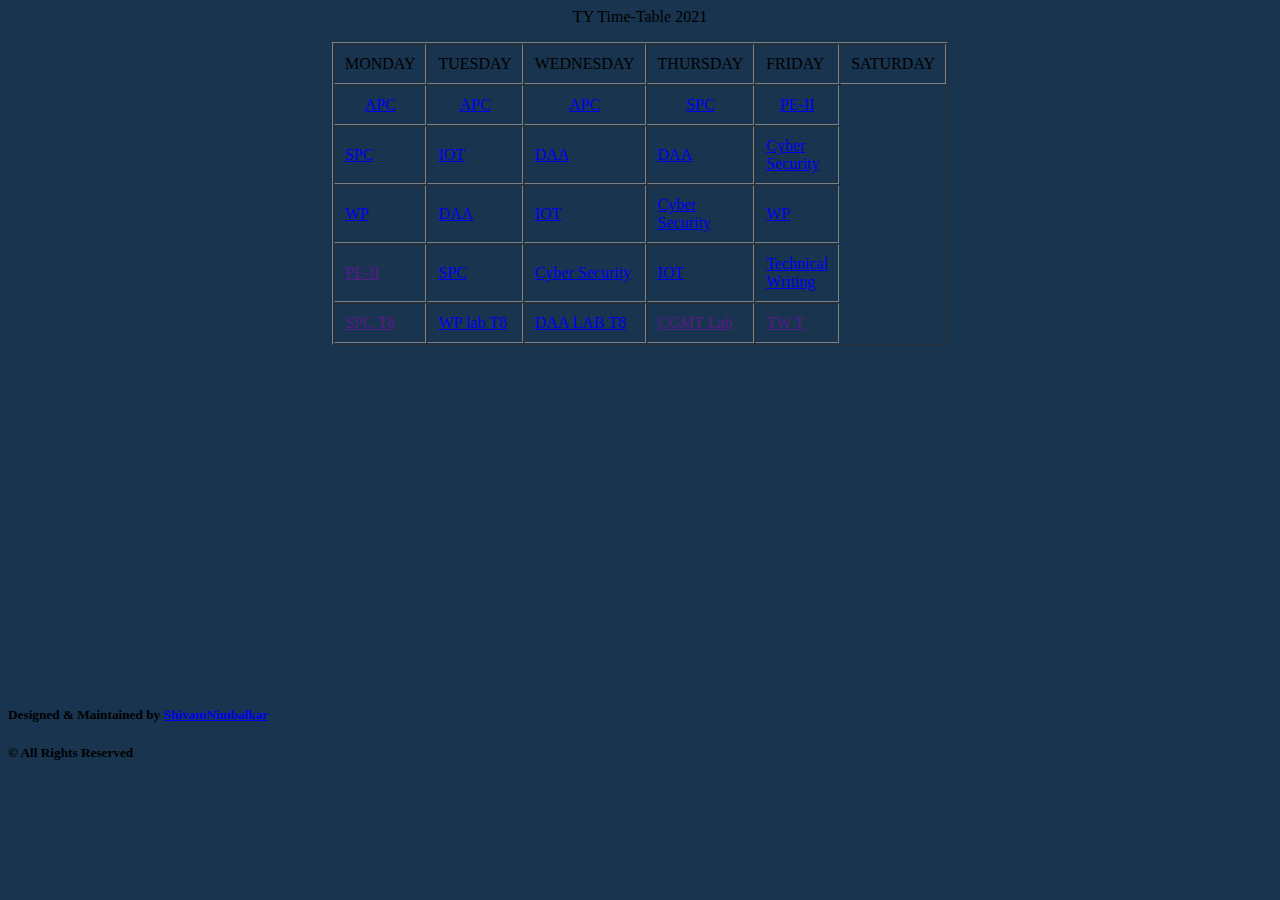
==== Timetable.html @ f4fb5498 "center" ====
<html>
<head> <title>TY Time-Table 2021</title>
</head>

<body bgcolor="#18344E">
<p align ="center">TY Time-Table 2021<p>
<table border=1 cellspacing="1" cellpadding="10" align = "center" width=100px  >

<tr><td><font face="Poiret One" color="Black" >MONDAY</font></td> <td>TUESDAY</td> <td>WEDNESDAY</td> <td>THURSDAY</td> <td>FRIDAY</td> <td>SATURDAY</td></tr>
<tr align ="center"><td> <a href="https://bit.ly/3egnjlY"target="_blank">APC</a></td> <td> <a href="https://bit.ly/3egnjlY"target="_blank">APC</a></td> <td> <a href="https://bit.ly/3egnjlY"target="_blank">APC</a></td> <td> <a href="https://bit.ly/spcty2021"target="_blank">SPC</a></td> <td> <a href="https://bit.ly/3AYKr2d"target="_blank">PE-II</a></td>     
<tr><td> <a href="https://bit.ly/spcty2021"target="_blank">SPC</a></td> <td> <a href="https://bit.ly/IoT_Tues"target="_blank">IOT</a></td> <td> <a href="https://bit.ly/DAA_TY_B"target="_blank">DAA</a></td> <td> <a href="https://bit.ly/DAA_TY_B"target="_blank">DAA</a></td> <td> <a href="https://bit.ly/3hCOREA"target="_blank">Cyber Security</a></td> 
<tr><td> <a href="https://bit.ly/wpty2021"target="_blank">WP</a></td> <td> <a href="https://bit.ly/DAA_TY_B"target="_blank">DAA</a></td> <td> <a href="https://bit.ly/IoT_Wed"target="_blank">IOT</a></td> <td> <a href="https://bit.ly/3kdN5eI"target="_blank">Cyber Security</a> </td> <td> <a href="https://bit.ly/wpty2021"target="_blank">WP</a></td>      
<tr><td> <a href=""target="_blank">PE-II</a></td> <td> <a href="https://bit.ly/spcty2021"target="_blank">SPC</a></td><td> <a href="https://bit.ly/3k9oDLr"target="_blank">Cyber Security</a></td> <td> <a href="https://bit.ly/IoT_Thurs"target="_blank">IOT</a></td> <td> <a href="https://bit.ly/TY_Technical_Writing"target="_blank">Technical Writing</a></td>
<tr><td> <a href=""target="_blank">SPC T8</a></td> <td> <a href="https://bit.ly/wpty2021"target="_blank">WP lab T8 </a></td> <td> <a href="https://bit.ly/DAA_LAB_TYB"target="_blank">DAA LAB T8 </a></td> <td> <a href=""target="_blank">CGMT Lab</a></td><td> <a href=""target="_blank">TW T</a></td>
</font>
</table>

<!--<h1 align="center"><font face="Poiret One"> Under Maintanance:</font></h1>-->
<p>&nbsp;</p><p>&nbsp;</</p> 
<p>&nbsp;</p><p>&nbsp;</</p> 
<p>&nbsp;</p><p>&nbsp;</</p> 
<p>&nbsp;</p><p>&nbsp;</</p> 
<p>&nbsp;</p><p>&nbsp;</</p> 

<p align = "center bottom"> <h5>Designed & Maintained by <a href="https://cutt.ly/vm31hcz"target="_blank">ShivamNimbalkar</a></h5>
<h5>© All Rights Reserved</h5>
</p>
</body>

</html>
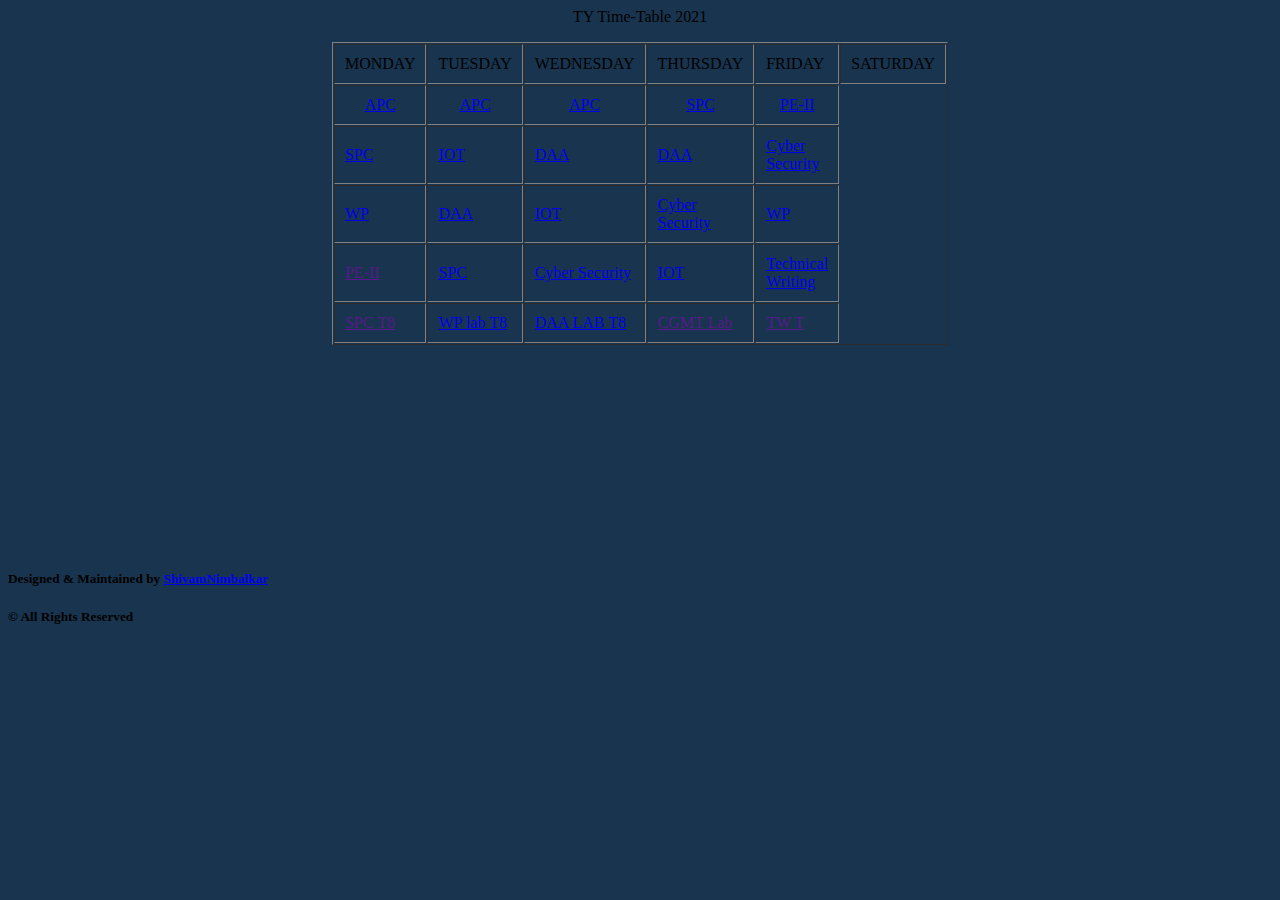
==== commit c87344a3: "Table" ====
--- a/Timetable.html
+++ b/Timetable.html
@@ -6,8 +6,8 @@
 <p align ="center">TY Time-Table 2021<p>
 <table border=1 cellspacing="1" cellpadding="10" align = "center" width=100px  >
 
-<tr><td><font face="Poiret One" color="Black" >MONDAY</font></td> <td>TUESDAY</td> <td>WEDNESDAY</td> <td>THURSDAY</td> <td>FRIDAY</td> <td>SATURDAY</td></tr>
-<tr align ="center"><td> <a href="https://bit.ly/3egnjlY"target="_blank">APC</a></td> <td> <a href="https://bit.ly/3egnjlY"target="_blank">APC</a></td> <td> <a href="https://bit.ly/3egnjlY"target="_blank">APC</a></td> <td> <a href="https://bit.ly/spcty2021"target="_blank">SPC</a></td> <td> <a href="https://bit.ly/3AYKr2d"target="_blank">PE-II</a></td>     
+<tr><td>MONDAY</td> <td>TUESDAY</td> <td>WEDNESDAY</td> <td>THURSDAY</td> <td>FRIDAY</td> <td>SATURDAY</td></tr>
+<tr align ="center" ><font face="Poiret One" color="Black" ><td> <a href="https://bit.ly/3egnjlY"target="_blank">APC</a></td> <td> <a href="https://bit.ly/3egnjlY"target="_blank">APC</a></td> <td> <a href="https://bit.ly/3egnjlY"target="_blank">APC</a></td> <td> <a href="https://bit.ly/spcty2021"target="_blank">SPC</a></td> <td> <a href="https://bit.ly/3AYKr2d"target="_blank">PE-II</a></td></font>    
 <tr><td> <a href="https://bit.ly/spcty2021"target="_blank">SPC</a></td> <td> <a href="https://bit.ly/IoT_Tues"target="_blank">IOT</a></td> <td> <a href="https://bit.ly/DAA_TY_B"target="_blank">DAA</a></td> <td> <a href="https://bit.ly/DAA_TY_B"target="_blank">DAA</a></td> <td> <a href="https://bit.ly/3hCOREA"target="_blank">Cyber Security</a></td> 
 <tr><td> <a href="https://bit.ly/wpty2021"target="_blank">WP</a></td> <td> <a href="https://bit.ly/DAA_TY_B"target="_blank">DAA</a></td> <td> <a href="https://bit.ly/IoT_Wed"target="_blank">IOT</a></td> <td> <a href="https://bit.ly/3kdN5eI"target="_blank">Cyber Security</a> </td> <td> <a href="https://bit.ly/wpty2021"target="_blank">WP</a></td>      
 <tr><td> <a href=""target="_blank">PE-II</a></td> <td> <a href="https://bit.ly/spcty2021"target="_blank">SPC</a></td><td> <a href="https://bit.ly/3k9oDLr"target="_blank">Cyber Security</a></td> <td> <a href="https://bit.ly/IoT_Thurs"target="_blank">IOT</a></td> <td> <a href="https://bit.ly/TY_Technical_Writing"target="_blank">Technical Writing</a></td>
@@ -16,11 +16,9 @@
 </table>
 
 <!--<h1 align="center"><font face="Poiret One"> Under Maintanance:</font></h1>-->
-<p>&nbsp;</p><p>&nbsp;</</p> 
-<p>&nbsp;</p><p>&nbsp;</</p> 
-<p>&nbsp;</p><p>&nbsp;</</p> 
-<p>&nbsp;</p><p>&nbsp;</</p> 
-<p>&nbsp;</p><p>&nbsp;</</p> 
+<p>&nbsp;</p><p>&nbsp;</p> 
+<p>&nbsp;</p><p>&nbsp;</p> 
+<p>&nbsp;</p><p>&nbsp;</p> 
 
 <p align = "center bottom"> <h5>Designed & Maintained by <a href="https://cutt.ly/vm31hcz"target="_blank">ShivamNimbalkar</a></h5>
 <h5>© All Rights Reserved</h5>
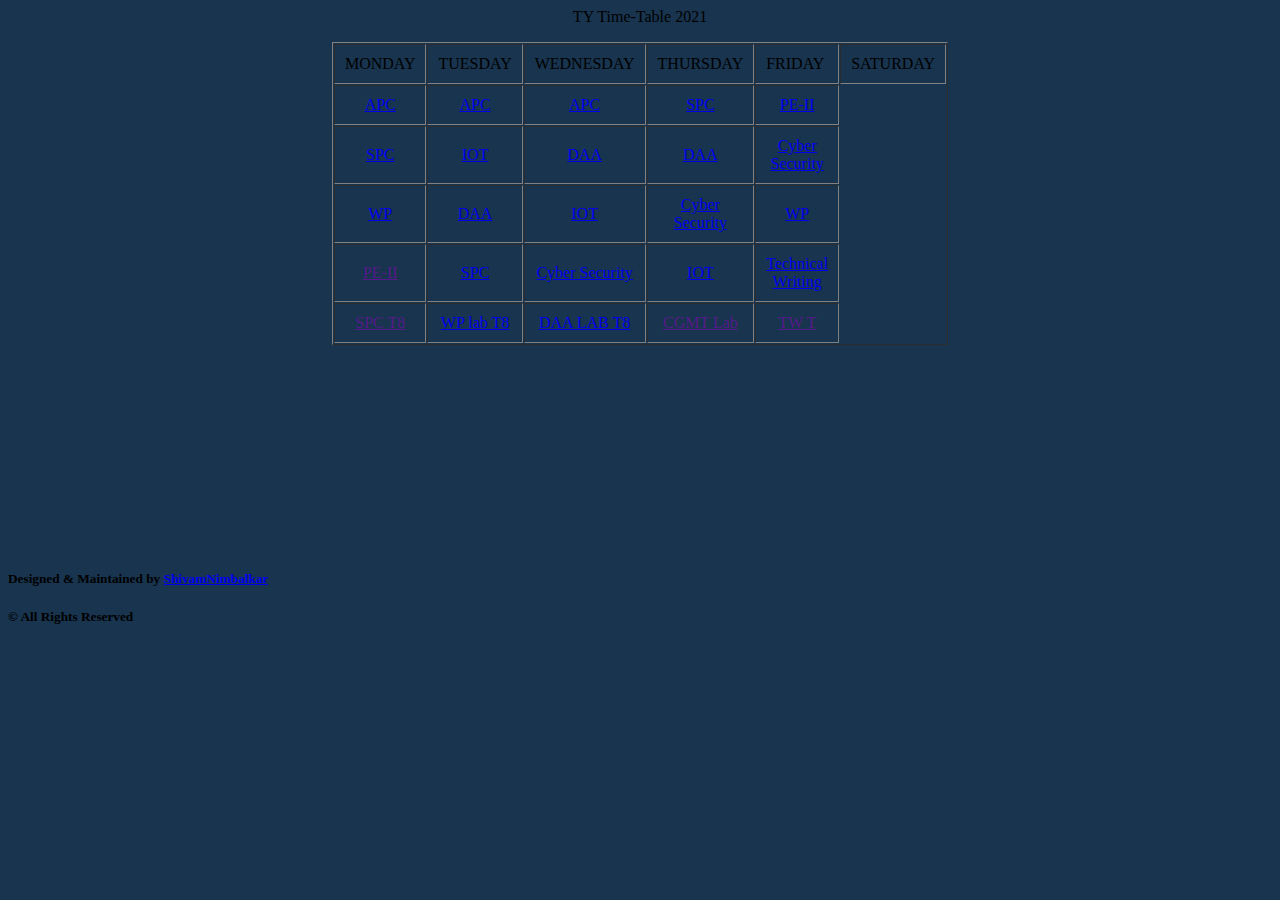
==== commit d4fe9210: "central" ====
--- a/Timetable.html
+++ b/Timetable.html
@@ -8,10 +8,10 @@
 
 <tr><td>MONDAY</td> <td>TUESDAY</td> <td>WEDNESDAY</td> <td>THURSDAY</td> <td>FRIDAY</td> <td>SATURDAY</td></tr>
 <tr align ="center" ><font face="Poiret One" color="Black" ><td> <a href="https://bit.ly/3egnjlY"target="_blank">APC</a></td> <td> <a href="https://bit.ly/3egnjlY"target="_blank">APC</a></td> <td> <a href="https://bit.ly/3egnjlY"target="_blank">APC</a></td> <td> <a href="https://bit.ly/spcty2021"target="_blank">SPC</a></td> <td> <a href="https://bit.ly/3AYKr2d"target="_blank">PE-II</a></td></font>    
-<tr><td> <a href="https://bit.ly/spcty2021"target="_blank">SPC</a></td> <td> <a href="https://bit.ly/IoT_Tues"target="_blank">IOT</a></td> <td> <a href="https://bit.ly/DAA_TY_B"target="_blank">DAA</a></td> <td> <a href="https://bit.ly/DAA_TY_B"target="_blank">DAA</a></td> <td> <a href="https://bit.ly/3hCOREA"target="_blank">Cyber Security</a></td> 
-<tr><td> <a href="https://bit.ly/wpty2021"target="_blank">WP</a></td> <td> <a href="https://bit.ly/DAA_TY_B"target="_blank">DAA</a></td> <td> <a href="https://bit.ly/IoT_Wed"target="_blank">IOT</a></td> <td> <a href="https://bit.ly/3kdN5eI"target="_blank">Cyber Security</a> </td> <td> <a href="https://bit.ly/wpty2021"target="_blank">WP</a></td>      
-<tr><td> <a href=""target="_blank">PE-II</a></td> <td> <a href="https://bit.ly/spcty2021"target="_blank">SPC</a></td><td> <a href="https://bit.ly/3k9oDLr"target="_blank">Cyber Security</a></td> <td> <a href="https://bit.ly/IoT_Thurs"target="_blank">IOT</a></td> <td> <a href="https://bit.ly/TY_Technical_Writing"target="_blank">Technical Writing</a></td>
-<tr><td> <a href=""target="_blank">SPC T8</a></td> <td> <a href="https://bit.ly/wpty2021"target="_blank">WP lab T8 </a></td> <td> <a href="https://bit.ly/DAA_LAB_TYB"target="_blank">DAA LAB T8 </a></td> <td> <a href=""target="_blank">CGMT Lab</a></td><td> <a href=""target="_blank">TW T</a></td>
+<tr align ="center"><td> <a href="https://bit.ly/spcty2021"target="_blank">SPC</a></td> <td> <a href="https://bit.ly/IoT_Tues"target="_blank">IOT</a></td> <td> <a href="https://bit.ly/DAA_TY_B"target="_blank">DAA</a></td> <td> <a href="https://bit.ly/DAA_TY_B"target="_blank">DAA</a></td> <td> <a href="https://bit.ly/3hCOREA"target="_blank">Cyber Security</a></td> 
+<tr align ="center"><td> <a href="https://bit.ly/wpty2021"target="_blank">WP</a></td> <td> <a href="https://bit.ly/DAA_TY_B"target="_blank">DAA</a></td> <td> <a href="https://bit.ly/IoT_Wed"target="_blank">IOT</a></td> <td> <a href="https://bit.ly/3kdN5eI"target="_blank">Cyber Security</a> </td> <td> <a href="https://bit.ly/wpty2021"target="_blank">WP</a></td>      
+<tr align ="center" ><td> <a href=""target="_blank">PE-II</a></td> <td> <a href="https://bit.ly/spcty2021"target="_blank">SPC</a></td><td> <a href="https://bit.ly/3k9oDLr"target="_blank">Cyber Security</a></td> <td> <a href="https://bit.ly/IoT_Thurs"target="_blank">IOT</a></td> <td> <a href="https://bit.ly/TY_Technical_Writing"target="_blank">Technical Writing</a></td>
+<tr align ="center" ><td> <a href=""target="_blank">SPC T8</a></td> <td> <a href="https://bit.ly/wpty2021"target="_blank">WP lab T8 </a></td> <td> <a href="https://bit.ly/DAA_LAB_TYB"target="_blank">DAA LAB T8 </a></td> <td> <a href=""target="_blank">CGMT Lab</a></td><td> <a href=""target="_blank">TW T</a></td>
 </font>
 </table>
 
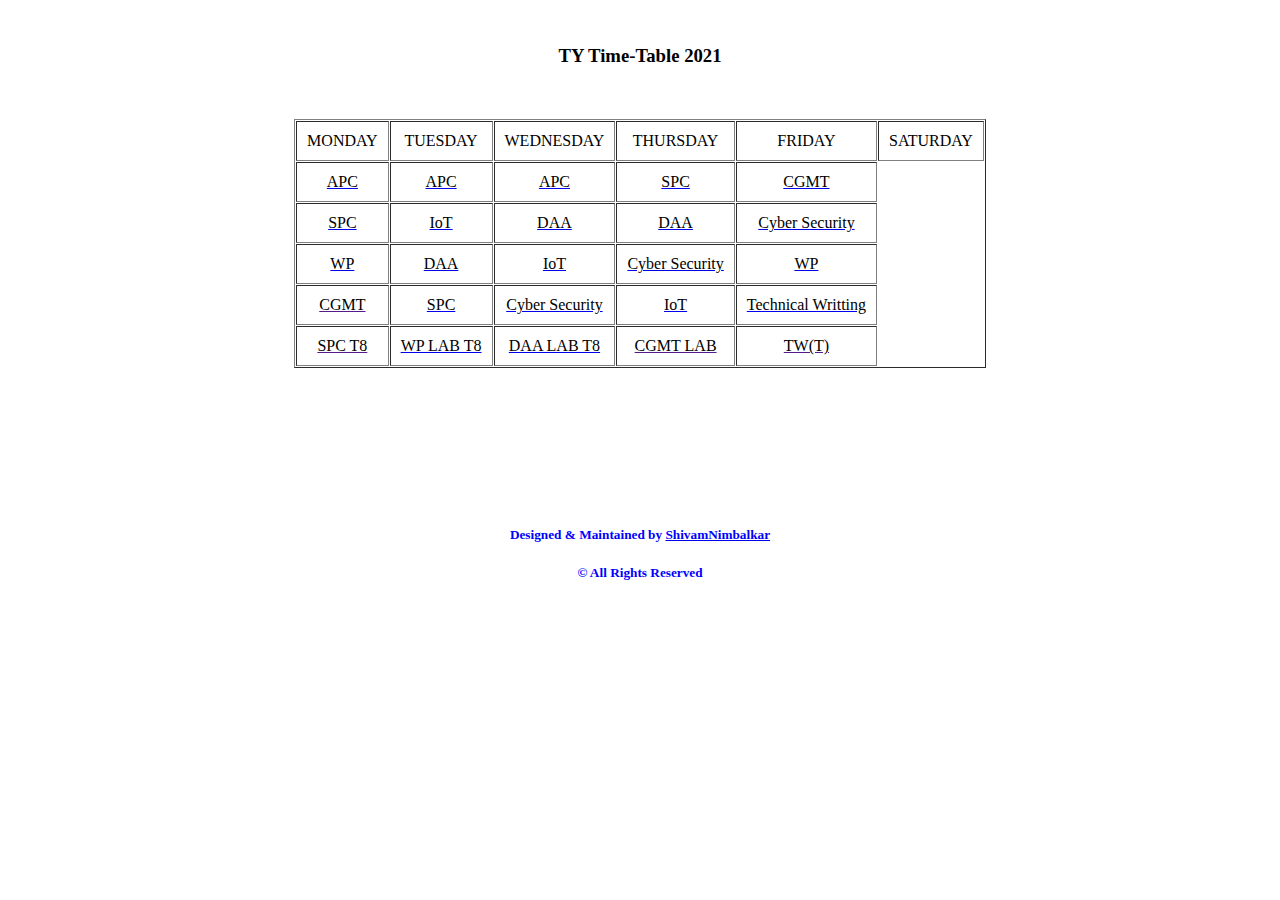
==== commit 71a4e29f: "UI complete" ====
--- a/Timetable.html
+++ b/Timetable.html
@@ -2,26 +2,27 @@
 <head> <title>TY Time-Table 2021</title>
 </head>
 
-<body bgcolor="#18344E">
-<p align ="center">TY Time-Table 2021<p>
-<table border=1 cellspacing="1" cellpadding="10" align = "center" width=100px  >
+<body bgcolor="white">
+    <p>&nbsp;</p>
+<p><h3 align="center">TY Time-Table 2021</h3></p>
+<table border=1 cellspacing="1" cellpadding="10" align = "center"  border color="black" >
 
-<tr><td>MONDAY</td> <td>TUESDAY</td> <td>WEDNESDAY</td> <td>THURSDAY</td> <td>FRIDAY</td> <td>SATURDAY</td></tr>
-<tr align ="center" ><font face="Poiret One" color="Black" ><td> <a href="https://bit.ly/3egnjlY"target="_blank">APC</a></td> <td> <a href="https://bit.ly/3egnjlY"target="_blank">APC</a></td> <td> <a href="https://bit.ly/3egnjlY"target="_blank">APC</a></td> <td> <a href="https://bit.ly/spcty2021"target="_blank">SPC</a></td> <td> <a href="https://bit.ly/3AYKr2d"target="_blank">PE-II</a></td></font>    
-<tr align ="center"><td> <a href="https://bit.ly/spcty2021"target="_blank">SPC</a></td> <td> <a href="https://bit.ly/IoT_Tues"target="_blank">IOT</a></td> <td> <a href="https://bit.ly/DAA_TY_B"target="_blank">DAA</a></td> <td> <a href="https://bit.ly/DAA_TY_B"target="_blank">DAA</a></td> <td> <a href="https://bit.ly/3hCOREA"target="_blank">Cyber Security</a></td> 
-<tr align ="center"><td> <a href="https://bit.ly/wpty2021"target="_blank">WP</a></td> <td> <a href="https://bit.ly/DAA_TY_B"target="_blank">DAA</a></td> <td> <a href="https://bit.ly/IoT_Wed"target="_blank">IOT</a></td> <td> <a href="https://bit.ly/3kdN5eI"target="_blank">Cyber Security</a> </td> <td> <a href="https://bit.ly/wpty2021"target="_blank">WP</a></td>      
-<tr align ="center" ><td> <a href=""target="_blank">PE-II</a></td> <td> <a href="https://bit.ly/spcty2021"target="_blank">SPC</a></td><td> <a href="https://bit.ly/3k9oDLr"target="_blank">Cyber Security</a></td> <td> <a href="https://bit.ly/IoT_Thurs"target="_blank">IOT</a></td> <td> <a href="https://bit.ly/TY_Technical_Writing"target="_blank">Technical Writing</a></td>
-<tr align ="center" ><td> <a href=""target="_blank">SPC T8</a></td> <td> <a href="https://bit.ly/wpty2021"target="_blank">WP lab T8 </a></td> <td> <a href="https://bit.ly/DAA_LAB_TYB"target="_blank">DAA LAB T8 </a></td> <td> <a href=""target="_blank">CGMT Lab</a></td><td> <a href=""target="_blank">TW T</a></td>
+<p>&nbsp;</p>
+<tr align ="center"><td>MONDAY</td> <td>TUESDAY</td> <td>WEDNESDAY</td> <td>THURSDAY</td> <td>FRIDAY</td> <td>SATURDAY</td></tr>
+<tr align ="center"><td> <a href="https://bit.ly/3egnjlY"target="_blank"><font  color="Black">APC</font></a></td> <td> <a href="https://bit.ly/3egnjlY"target="_blank"><font  color="Black">APC</font></a></td> <td> <a href="https://bit.ly/3egnjlY"target="_blank"><font  color="Black">APC</font></a></td> <td> <a href="https://bit.ly/spcty2021"target="_blank"><font  color="Black">SPC</font></a></td> <td> <a href="https://bit.ly/3AYKr2d"target="_blank"><font  color="Black">CGMT</font></a></td></font>    
+<tr align ="center"><td> <a href="https://bit.ly/spcty2021"target="_blank"><font  color="Black">SPC</font></a></td> <td> <a href="https://bit.ly/IoT_Tues"target="_blank"><font  color="Black">IoT</font></a></td> <td> <a href="https://bit.ly/DAA_TY_B"target="_blank"><font  color="Black">DAA</font></a></td> <td> <a href="https://bit.ly/DAA_TY_B"target="_blank"><font  color="Black">DAA</font></a></td> <td> <a href="https://bit.ly/3hCOREA"target="_blank"><font  color="Black">Cyber Security</font></a></td> 
+<tr align ="center"><td> <a href="https://bit.ly/wpty2021"target="_blank"><font  color="Black">WP</font></a></td> <td> <a href="https://bit.ly/DAA_TY_B"target="_blank"><font  color="Black">DAA</font></a></td> <td> <a href="https://bit.ly/IoT_Wed"target="_blank"><font  color="Black">IoT</font></a></td> <td> <a href="https://bit.ly/3kdN5eI"target="_blank"><font  color="Black">Cyber Security</font></a> </td> <td> <a href="https://bit.ly/wpty2021"target="_blank"><font  color="Black">WP</font></a></td>      
+<tr align ="center" ><td> <a href=""target="_blank"><font  color="Black">CGMT</font></a></td> <td> <a href="https://bit.ly/spcty2021"target="_blank"><font  color="Black">SPC</font></a></td><td> <a href="https://bit.ly/3k9oDLr"target="_blank"><font  color="Black">Cyber Security</font></a></td> <td> <a href="https://bit.ly/IoT_Thurs"target="_blank"><font  color="Black">IoT</font></a></td> <td> <a href="https://bit.ly/TY_Technical_Writing"target="_blank"><font  color="Black">Technical Writting</font></a></td>
+<tr align ="center" ><td> <a href=""target="_blank"><font  color="Black">SPC T8</font></a></td> <td> <a href="https://bit.ly/wpty2021"target="_blank"><font  color="Black">WP LAB T8</font></a></td> <td> <a href="https://bit.ly/DAA_LAB_TYB"target="_blank"><font  color="Black">DAA LAB T8</font> </a></td> <td> <a href=""target="_blank"><font  color="Black">CGMT LAB</font></a></td><td> <a href=""target="_blank"><font  color="Black">TW(T)</font></a></td>
 </font>
 </table>
 
 <!--<h1 align="center"><font face="Poiret One"> Under Maintanance:</font></h1>-->
 <p>&nbsp;</p><p>&nbsp;</p> 
 <p>&nbsp;</p><p>&nbsp;</p> 
-<p>&nbsp;</p><p>&nbsp;</p> 
 
-<p align = "center bottom"> <h5>Designed & Maintained by <a href="https://cutt.ly/vm31hcz"target="_blank">ShivamNimbalkar</a></h5>
-<h5>© All Rights Reserved</h5>
+<p> <h5 align="center"><font face="Lobster" color="blue">Designed & Maintained by <a href="https://cutt.ly/vm31hcz"target="_blank"><font face="Lobster" color="blue">ShivamNimbalkar</font></a></h5>
+<h5 align = "center">© All Rights Reserved</h5> </font>
 </p>
 </body>
 
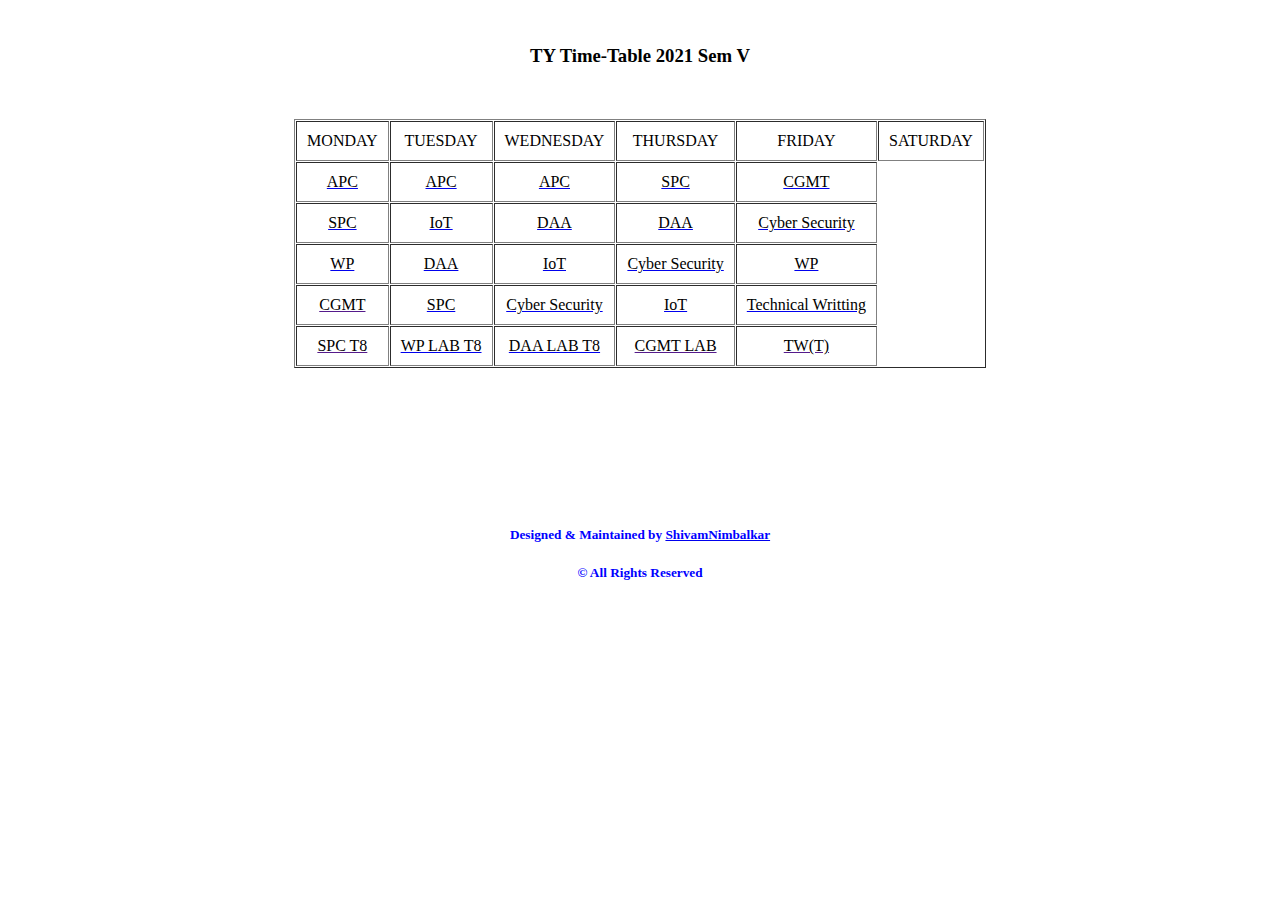
==== commit 0fbfd8ef: "UI" ====
--- a/Timetable.html
+++ b/Timetable.html
@@ -1,10 +1,10 @@
 <html>
-<head> <title>TY Time-Table 2021</title>
+<head> <title> TY Time-Table 2021  </title>
 </head>
 
 <body bgcolor="white">
     <p>&nbsp;</p>
-<p><h3 align="center">TY Time-Table 2021</h3></p>
+<p><h3 align="center">TY Time-Table 2021 Sem V</h3></p>
 <table border=1 cellspacing="1" cellpadding="10" align = "center"  border color="black" >
 
 <p>&nbsp;</p>
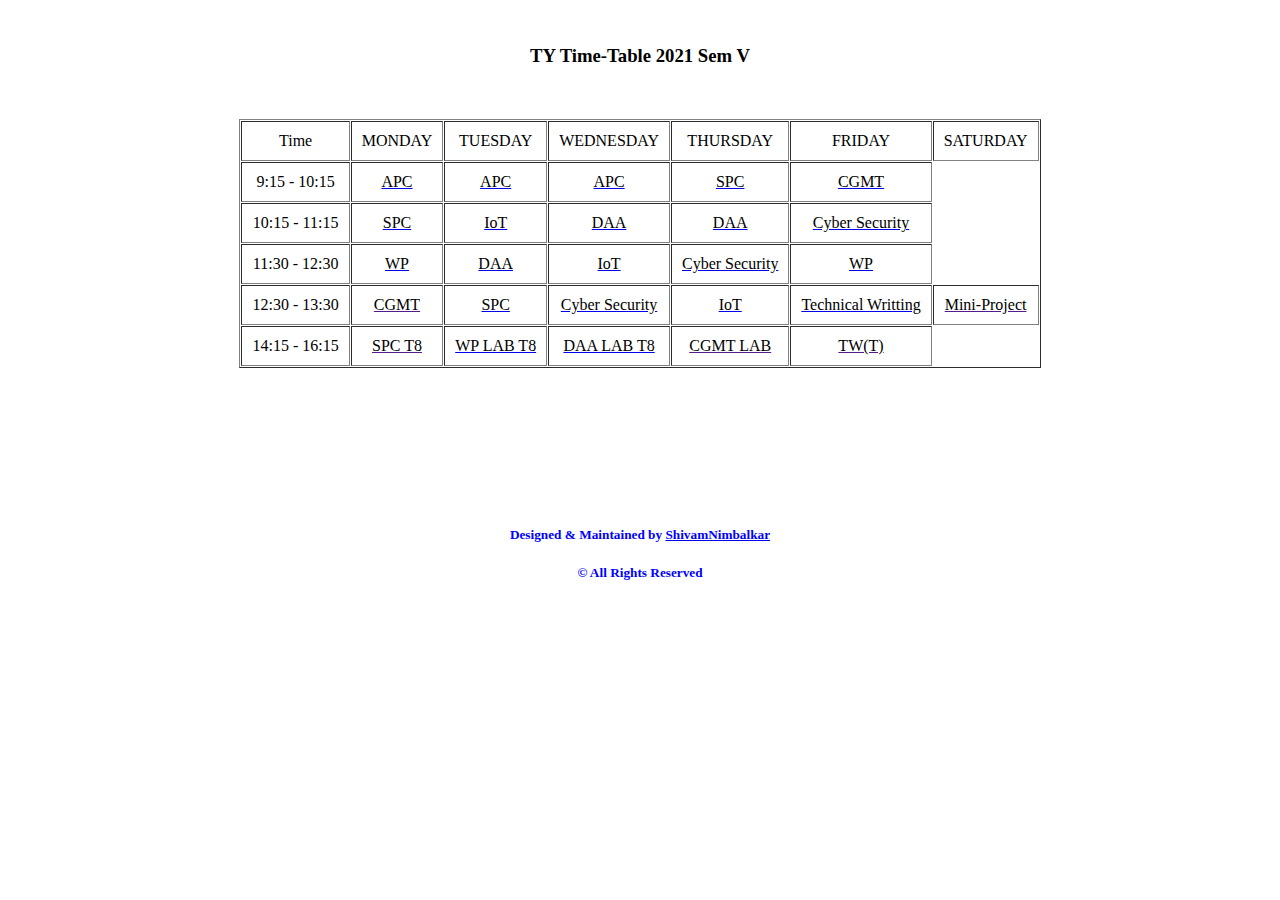
==== commit 906a528f: "Time" ====
--- a/Timetable.html
+++ b/Timetable.html
@@ -8,12 +8,12 @@
 <table border=1 cellspacing="1" cellpadding="10" align = "center"  border color="black" >
 
 <p>&nbsp;</p>
-<tr align ="center"><td>MONDAY</td> <td>TUESDAY</td> <td>WEDNESDAY</td> <td>THURSDAY</td> <td>FRIDAY</td> <td>SATURDAY</td></tr>
-<tr align ="center"><td> <a href="https://bit.ly/3egnjlY"target="_blank"><font  color="Black">APC</font></a></td> <td> <a href="https://bit.ly/3egnjlY"target="_blank"><font  color="Black">APC</font></a></td> <td> <a href="https://bit.ly/3egnjlY"target="_blank"><font  color="Black">APC</font></a></td> <td> <a href="https://bit.ly/spcty2021"target="_blank"><font  color="Black">SPC</font></a></td> <td> <a href="https://bit.ly/3AYKr2d"target="_blank"><font  color="Black">CGMT</font></a></td></font>    
-<tr align ="center"><td> <a href="https://bit.ly/spcty2021"target="_blank"><font  color="Black">SPC</font></a></td> <td> <a href="https://bit.ly/IoT_Tues"target="_blank"><font  color="Black">IoT</font></a></td> <td> <a href="https://bit.ly/DAA_TY_B"target="_blank"><font  color="Black">DAA</font></a></td> <td> <a href="https://bit.ly/DAA_TY_B"target="_blank"><font  color="Black">DAA</font></a></td> <td> <a href="https://bit.ly/3hCOREA"target="_blank"><font  color="Black">Cyber Security</font></a></td> 
-<tr align ="center"><td> <a href="https://bit.ly/wpty2021"target="_blank"><font  color="Black">WP</font></a></td> <td> <a href="https://bit.ly/DAA_TY_B"target="_blank"><font  color="Black">DAA</font></a></td> <td> <a href="https://bit.ly/IoT_Wed"target="_blank"><font  color="Black">IoT</font></a></td> <td> <a href="https://bit.ly/3kdN5eI"target="_blank"><font  color="Black">Cyber Security</font></a> </td> <td> <a href="https://bit.ly/wpty2021"target="_blank"><font  color="Black">WP</font></a></td>      
-<tr align ="center" ><td> <a href=""target="_blank"><font  color="Black">CGMT</font></a></td> <td> <a href="https://bit.ly/spcty2021"target="_blank"><font  color="Black">SPC</font></a></td><td> <a href="https://bit.ly/3k9oDLr"target="_blank"><font  color="Black">Cyber Security</font></a></td> <td> <a href="https://bit.ly/IoT_Thurs"target="_blank"><font  color="Black">IoT</font></a></td> <td> <a href="https://bit.ly/TY_Technical_Writing"target="_blank"><font  color="Black">Technical Writting</font></a></td>
-<tr align ="center" ><td> <a href=""target="_blank"><font  color="Black">SPC T8</font></a></td> <td> <a href="https://bit.ly/wpty2021"target="_blank"><font  color="Black">WP LAB T8</font></a></td> <td> <a href="https://bit.ly/DAA_LAB_TYB"target="_blank"><font  color="Black">DAA LAB T8</font> </a></td> <td> <a href=""target="_blank"><font  color="Black">CGMT LAB</font></a></td><td> <a href=""target="_blank"><font  color="Black">TW(T)</font></a></td>
+<tr align ="center"><td>Time </td><td>MONDAY</td> <td>TUESDAY</td> <td>WEDNESDAY</td> <td>THURSDAY</td> <td>FRIDAY</td> <td>SATURDAY</td></tr>
+<tr align ="center"><td>9:15 - 10:15 </td><td> <a href="https://bit.ly/3egnjlY"target="_blank"><font  color="Black">APC</font></a></td> <td> <a href="https://bit.ly/3egnjlY"target="_blank"><font  color="Black">APC</font></a></td> <td> <a href="https://bit.ly/3egnjlY"target="_blank"><font  color="Black">APC</font></a></td> <td> <a href="https://bit.ly/spcty2021"target="_blank"><font  color="Black">SPC</font></a></td> <td> <a href="https://bit.ly/3AYKr2d"target="_blank"><font  color="Black">CGMT</font></a></td></font>    
+<tr align ="center"><td>10:15 - 11:15 </td><td> <a href="https://bit.ly/spcty2021"target="_blank"><font  color="Black">SPC</font></a></td> <td> <a href="https://bit.ly/IoT_Tues"target="_blank"><font  color="Black">IoT</font></a></td> <td> <a href="https://bit.ly/DAA_TY_B"target="_blank"><font  color="Black">DAA</font></a></td> <td> <a href="https://bit.ly/DAA_TY_B"target="_blank"><font  color="Black">DAA</font></a></td> <td> <a href="https://bit.ly/3hCOREA"target="_blank"><font  color="Black">Cyber Security</font></a></td> 
+<tr align ="center"><td>11:30 - 12:30 </td><td> <a href="https://bit.ly/wpty2021"target="_blank"><font  color="Black">WP</font></a></td> <td> <a href="https://bit.ly/DAA_TY_B"target="_blank"><font  color="Black">DAA</font></a></td> <td> <a href="https://bit.ly/IoT_Wed"target="_blank"><font  color="Black">IoT</font></a></td> <td> <a href="https://bit.ly/3kdN5eI"target="_blank"><font  color="Black">Cyber Security</font></a> </td> <td> <a href="https://bit.ly/wpty2021"target="_blank"><font  color="Black">WP</font></a></td>     
+<tr align ="center" ><td>12:30 - 13:30 </td><td> <a href=""target="_blank"><font  color="Black">CGMT</font></a></td> <td> <a href="https://bit.ly/spcty2021"target="_blank"><font  color="Black">SPC</font></a></td><td> <a href="https://bit.ly/3k9oDLr"target="_blank"><font  color="Black">Cyber Security</font></a></td> <td> <a href="https://bit.ly/IoT_Thurs"target="_blank"><font  color="Black">IoT</font></a></td> <td> <a href="https://bit.ly/TY_Technical_Writing"target="_blank"><font  color="Black">Technical Writting</font></a></td> <td colspan="3"> <a href=""target="_blank"><font  color="Black">Mini-Project</font></a></td>  
+<tr align ="center" ><td>14:15 - 16:15 </td><td> <a href=""target="_blank"><font  color="Black">SPC T8</font></a></td> <td> <a href="https://bit.ly/wpty2021"target="_blank"><font  color="Black">WP LAB T8</font></a></td> <td> <a href="https://bit.ly/DAA_LAB_TYB"target="_blank"><font  color="Black">DAA LAB T8</font> </a></td> <td> <a href=""target="_blank"><font  color="Black">CGMT LAB</font></a></td><td> <a href=""target="_blank"><font  color="Black">TW(T)</font></a></td>
 </font>
 </table>
 
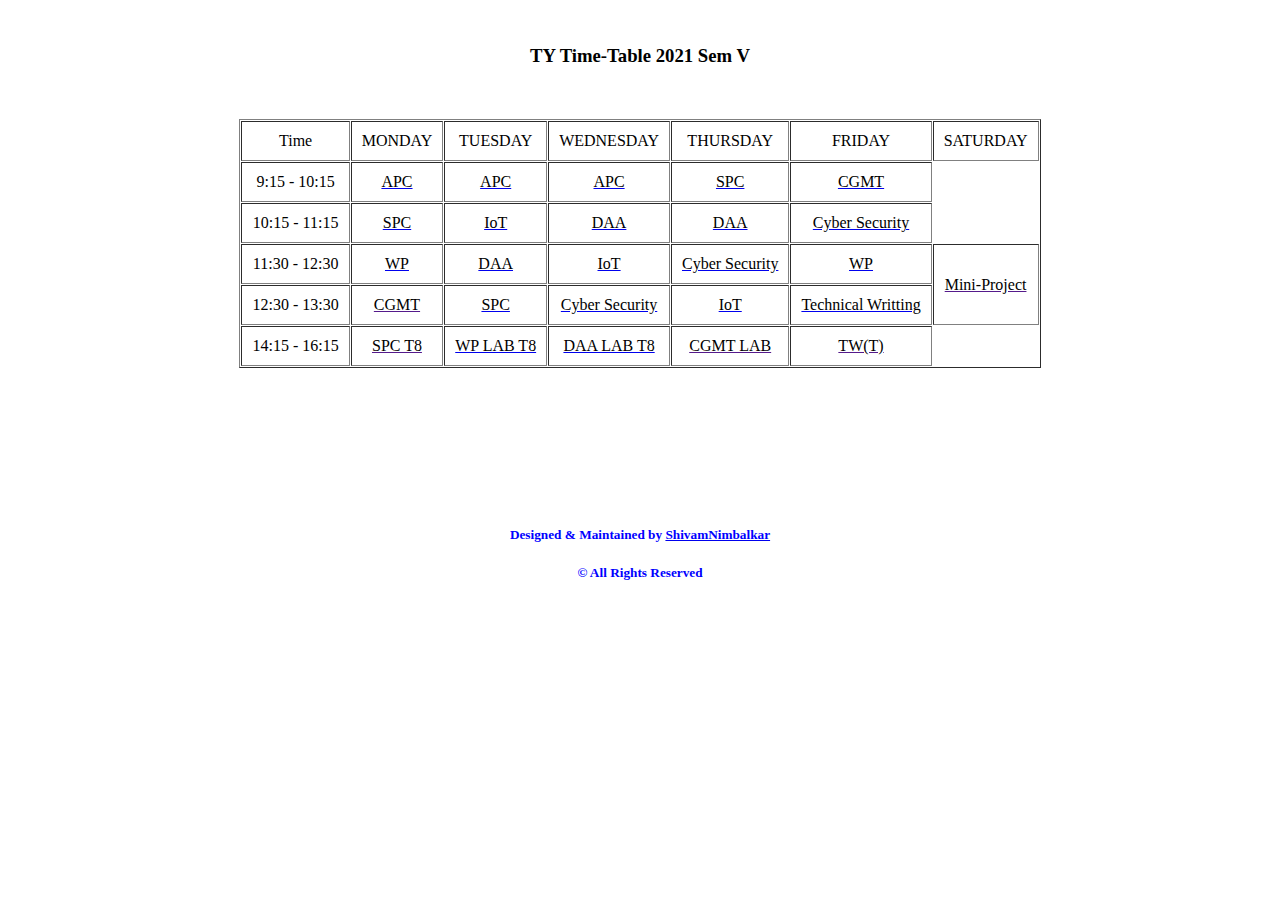
==== commit ca835997: "Merged" ====
--- a/Timetable.html
+++ b/Timetable.html
@@ -11,8 +11,8 @@
 <tr align ="center"><td>Time </td><td>MONDAY</td> <td>TUESDAY</td> <td>WEDNESDAY</td> <td>THURSDAY</td> <td>FRIDAY</td> <td>SATURDAY</td></tr>
 <tr align ="center"><td>9:15 - 10:15 </td><td> <a href="https://bit.ly/3egnjlY"target="_blank"><font  color="Black">APC</font></a></td> <td> <a href="https://bit.ly/3egnjlY"target="_blank"><font  color="Black">APC</font></a></td> <td> <a href="https://bit.ly/3egnjlY"target="_blank"><font  color="Black">APC</font></a></td> <td> <a href="https://bit.ly/spcty2021"target="_blank"><font  color="Black">SPC</font></a></td> <td> <a href="https://bit.ly/3AYKr2d"target="_blank"><font  color="Black">CGMT</font></a></td></font>    
 <tr align ="center"><td>10:15 - 11:15 </td><td> <a href="https://bit.ly/spcty2021"target="_blank"><font  color="Black">SPC</font></a></td> <td> <a href="https://bit.ly/IoT_Tues"target="_blank"><font  color="Black">IoT</font></a></td> <td> <a href="https://bit.ly/DAA_TY_B"target="_blank"><font  color="Black">DAA</font></a></td> <td> <a href="https://bit.ly/DAA_TY_B"target="_blank"><font  color="Black">DAA</font></a></td> <td> <a href="https://bit.ly/3hCOREA"target="_blank"><font  color="Black">Cyber Security</font></a></td> 
-<tr align ="center"><td>11:30 - 12:30 </td><td> <a href="https://bit.ly/wpty2021"target="_blank"><font  color="Black">WP</font></a></td> <td> <a href="https://bit.ly/DAA_TY_B"target="_blank"><font  color="Black">DAA</font></a></td> <td> <a href="https://bit.ly/IoT_Wed"target="_blank"><font  color="Black">IoT</font></a></td> <td> <a href="https://bit.ly/3kdN5eI"target="_blank"><font  color="Black">Cyber Security</font></a> </td> <td> <a href="https://bit.ly/wpty2021"target="_blank"><font  color="Black">WP</font></a></td>     
-<tr align ="center" ><td>12:30 - 13:30 </td><td> <a href=""target="_blank"><font  color="Black">CGMT</font></a></td> <td> <a href="https://bit.ly/spcty2021"target="_blank"><font  color="Black">SPC</font></a></td><td> <a href="https://bit.ly/3k9oDLr"target="_blank"><font  color="Black">Cyber Security</font></a></td> <td> <a href="https://bit.ly/IoT_Thurs"target="_blank"><font  color="Black">IoT</font></a></td> <td> <a href="https://bit.ly/TY_Technical_Writing"target="_blank"><font  color="Black">Technical Writting</font></a></td> <td colspan="3"> <a href=""target="_blank"><font  color="Black">Mini-Project</font></a></td>  
+<tr align ="center"><td>11:30 - 12:30 </td><td> <a href="https://bit.ly/wpty2021"target="_blank"><font  color="Black">WP</font></a></td> <td> <a href="https://bit.ly/DAA_TY_B"target="_blank"><font  color="Black">DAA</font></a></td> <td> <a href="https://bit.ly/IoT_Wed"target="_blank"><font  color="Black">IoT</font></a></td> <td> <a href="https://bit.ly/3kdN5eI"target="_blank"><font  color="Black">Cyber Security</font></a> </td> <td> <a href="https://bit.ly/wpty2021"target="_blank"><font  color="Black">WP</font></a></td> <td rowspan="2"> <a href=""target="_blank"><font  color="Black">Mini-Project</font></a></td>     
+<tr align ="center" ><td>12:30 - 13:30 </td><td> <a href=""target="_blank"><font  color="Black">CGMT</font></a></td> <td> <a href="https://bit.ly/spcty2021"target="_blank"><font  color="Black">SPC</font></a></td><td> <a href="https://bit.ly/3k9oDLr"target="_blank"><font  color="Black">Cyber Security</font></a></td> <td> <a href="https://bit.ly/IoT_Thurs"target="_blank"><font  color="Black">IoT</font></a></td> <td> <a href="https://bit.ly/TY_Technical_Writing"target="_blank"><font  color="Black">Technical Writting</font></a></td>  
 <tr align ="center" ><td>14:15 - 16:15 </td><td> <a href=""target="_blank"><font  color="Black">SPC T8</font></a></td> <td> <a href="https://bit.ly/wpty2021"target="_blank"><font  color="Black">WP LAB T8</font></a></td> <td> <a href="https://bit.ly/DAA_LAB_TYB"target="_blank"><font  color="Black">DAA LAB T8</font> </a></td> <td> <a href=""target="_blank"><font  color="Black">CGMT LAB</font></a></td><td> <a href=""target="_blank"><font  color="Black">TW(T)</font></a></td>
 </font>
 </table>
